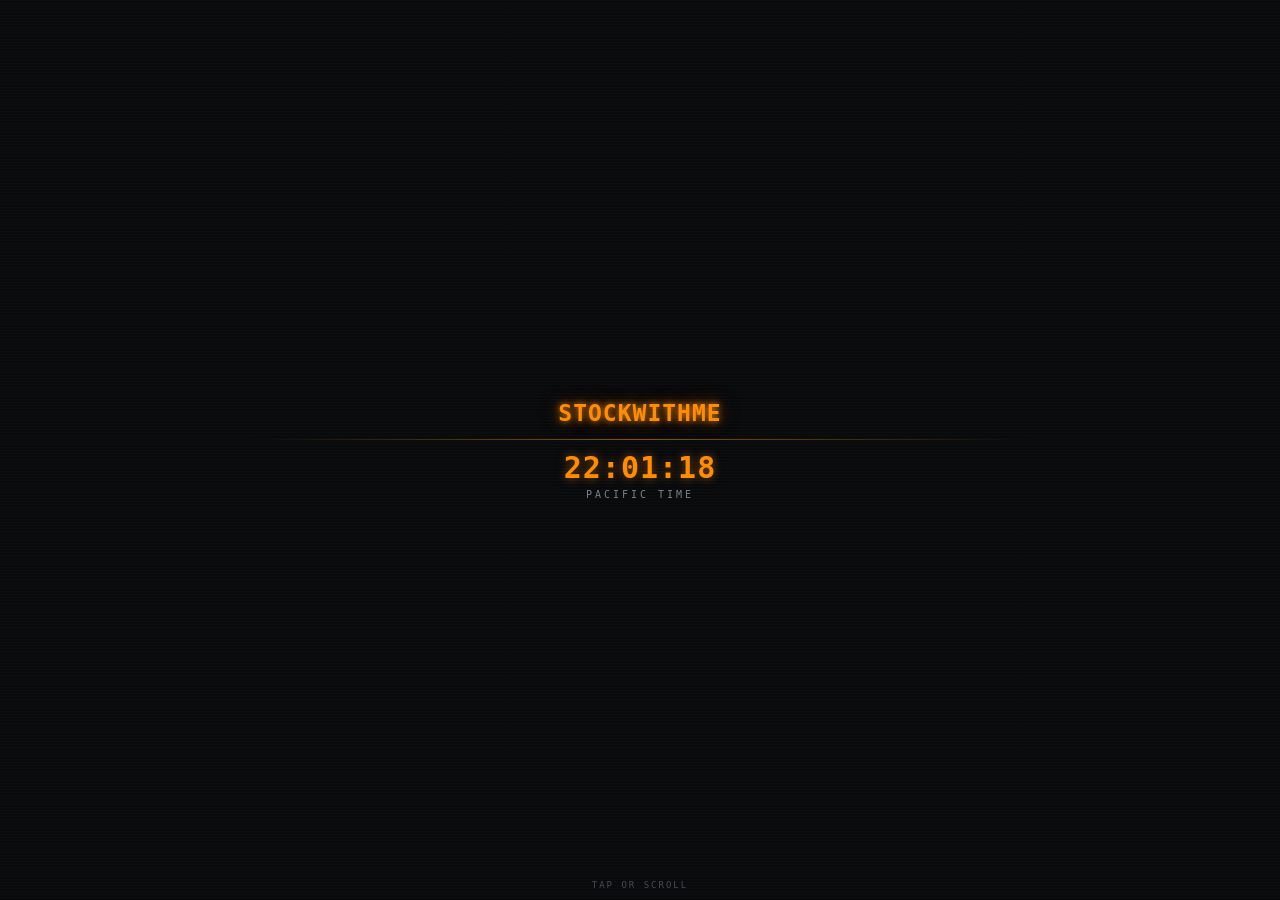
==== trader-desk/index.html @ 1d47b8d4 "Voice: r1 interrupt on tap/Back/side/exit (selectable variant), 200-char spoken cap, speak before re" ====
<!DOCTYPE html>
<html lang="en">
<head>
<meta charset="UTF-8">
<meta name="viewport" content="width=device-width, initial-scale=1.0, maximum-scale=1.0, user-scalable=no">
<meta name="theme-color" content="#080A0C">
<title>Trader Desk</title>
<link rel="stylesheet" href="./style.css?v=20261124-voicefix3">
</head>
<body>

<div id="scanlines" aria-hidden="true"></div>

<!-- idle screensaver -->
<section id="saver" class="screen">
  <div class="saver-inner">
    <div class="wordmark" id="wordmark">STOCKWITHME</div>
    <div class="rule"></div>
    <div class="saver-clock" id="saverClock">--:--:--</div>
    <div class="saver-zone" id="saverZone">PACIFIC TIME</div>
  </div>
  <div class="saver-hint">TAP OR SCROLL</div>
</section>

<!-- main menu -->
<section id="menu" class="screen hidden">
  <header class="hdr">
    <span class="hdr-title">TRADER DESK</span>
    <span class="hdr-time"><span id="refreshClock">--:--</span><span class="pt"> PT</span></span>
  </header>
  <div id="menuScroll" class="menu-scroll">
    <nav id="buttons">
      <button class="cmd" data-cmd="brief">MORNING BRIEF</button>
      <button class="cmd" data-cmd="pulse">MARKET PULSE</button>
      <button class="cmd" data-cmd="spy">SPY / 0DTE</button>
      <button class="cmd" data-cmd="options">OPTIONS DESK</button>
      <button class="cmd" data-cmd="quote">TICKER LOOKUP</button>
      <button class="cmd" data-cmd="scorecard">SCORECARD</button>
      <button class="cmd" data-cmd="botstatus">BOT STATUS</button>
    </nav>
    <button id="unpairBtn" class="unpair" type="button">UNPAIR THIS DEVICE</button>
  </div>
  <div class="menu-hint">WHEEL MOVES · SIDE BUTTON OPENS</div>
</section>

<!-- ticker entry -->
<section id="ticker" class="screen hidden">
  <header class="hdr">
    <button id="tickerBack" class="back" aria-label="Back">&#8810;</button>
    <span class="hdr-title">TICKER LOOKUP</span>
  </header>
  <div class="ticker-row">
    <input id="tickerInput" type="text" autocomplete="off" autocapitalize="characters"
           spellcheck="false" maxlength="12" placeholder="SYMBOL">
    <button id="goBtn" class="cmd small accent">GO</button>
  </div>
  <div class="chips-label">QUICK</div>
  <div id="chips" class="chips"></div>
  <div class="recent-label" id="recentLabel">RECENT</div>
  <div id="recentList" class="recent"></div>
</section>

<!-- pairing -->
<section id="pair" class="screen hidden">
  <header class="hdr">
    <span class="hdr-title">PAIR DEVICE</span>
  </header>
  <div class="pair-body">
    <div class="pair-note">Type the 56-character pairing key once. Dashes and case don't matter. It stays on this r1 only.</div>
    <textarea id="pairInput" rows="3" autocomplete="off" autocapitalize="characters" autocorrect="off"
              spellcheck="false" maxlength="90" placeholder="XXXX-XXXX-XXXX-…"></textarea>
    <div id="pairStatus" class="pair-status"></div>
    <button id="pairBtn" class="cmd small accent" type="button">PAIR</button>
  </div>
</section>

<!-- output -->
<section id="output" class="screen hidden">
  <header class="hdr">
    <button id="backBtn" class="back" aria-label="Back">&#8810;</button>
    <span class="hdr-title" id="outTitle">OUTPUT</span>
  </header>
  <div id="outputBody" class="output-body"><div class="line dim">READY</div></div>
  <div id="voiceStatus" class="voice-status">VOICE: R1 VOICE · INT: SPACE (TAP TO CHANGE)</div>
</section>

<script src="./app.js?v=20261124-voicefix3"></script>
</body>
</html>
---- trader-desk/style.css ----
:root {
  --bg: #080a0c;
  --amber: #ff8c00;
  --green: #00e676;
  --red: #ff3b30;
  --dim: #7a8288;
  --line: #1d2226;
  --mono: ui-monospace, "SF Mono", "DejaVu Sans Mono", "Menlo", "Consolas", monospace;
}

* { box-sizing: border-box; }

html, body {
  margin: 0;
  width: 100vw;
  height: 100vh;
  overflow: hidden;
  background: var(--bg);
  color: #d8dde1;
  font-family: var(--mono);
  -webkit-font-smoothing: none;
  font-variant-ligatures: none;
  user-select: none;
  -webkit-user-select: none;
  -webkit-tap-highlight-color: transparent;
}

.screen {
  position: absolute;
  inset: 0;
  display: flex;
  flex-direction: column;
  background: var(--bg);
}
.hidden { display: none !important; }

/* ---------- scanlines ---------- */
#scanlines {
  position: fixed;
  inset: 0;
  pointer-events: none;
  z-index: 90;
  background: repeating-linear-gradient(
    to bottom,
    rgba(255, 255, 255, 0.035) 0px,
    rgba(255, 255, 255, 0.035) 1px,
    rgba(0, 0, 0, 0) 1px,
    rgba(0, 0, 0, 0) 3px
  );
  opacity: 0.55;
}

/* ---------- screensaver ---------- */
#saver {
  justify-content: center;
  align-items: center;
  z-index: 50;
}
.saver-inner {
  width: 100%;
  padding: 0 12px;
  text-align: center;
}
.wordmark {
  font-size: 23px;
  font-weight: 700;
  letter-spacing: 1px;
  color: var(--amber);
  line-height: 1.15;
  text-shadow:
    0 0 6px rgba(255, 140, 0, 0.85),
    0 0 16px rgba(255, 140, 0, 0.45),
    0 0 32px rgba(255, 140, 0, 0.22);
  animation: glow 4.2s ease-in-out infinite;
}
@keyframes glow {
  0%, 100% { opacity: 1; }
  50%      { opacity: 0.82; }
}
.rule {
  height: 1px;
  margin: 12px auto 10px;
  width: 62%;
  background: linear-gradient(to right, transparent, var(--amber), transparent);
  opacity: 0.55;
}
.saver-clock {
  font-size: 30px;
  font-weight: 700;
  letter-spacing: 1px;
  color: var(--amber);
  text-shadow: 0 0 10px rgba(255, 140, 0, 0.5);
}
.saver-zone {
  margin-top: 4px;
  font-size: 10px;
  letter-spacing: 3px;
  color: var(--dim);
}
.saver-hint {
  position: absolute;
  bottom: 10px;
  width: 100%;
  text-align: center;
  font-size: 9px;
  letter-spacing: 2px;
  color: #454c52;
}

/* ---------- header ---------- */
.hdr {
  flex: 0 0 auto;
  height: 30px;
  display: flex;
  align-items: center;
  justify-content: space-between;
  padding: 0 8px;
  border-bottom: 1px solid var(--line);
  background: #0b0e11;
}
.hdr-title {
  font-size: 12px;
  font-weight: 700;
  letter-spacing: 1.2px;
  color: var(--amber);
  white-space: nowrap;
  overflow: hidden;
  text-overflow: ellipsis;
}
.hdr-time {
  font-size: 11px;
  color: var(--dim);
  letter-spacing: 0.5px;
  flex: 0 0 auto;
  padding-left: 6px;
}
.hdr-time .pt { color: #4d5459; }
.back {
  background: none;
  border: 0;
  color: var(--amber);
  font-family: var(--mono);
  font-size: 16px;
  line-height: 1;
  padding: 0 8px 0 0;
  min-width: 32px;
  min-height: 30px;
}

/* ---------- menu ---------- */
.menu-scroll {
  flex: 1 1 auto;
  overflow-y: auto;
  -webkit-overflow-scrolling: touch;
  scrollbar-width: none;
}
.menu-scroll::-webkit-scrollbar { width: 0; height: 0; }
#buttons {
  display: flex;
  flex-direction: column;
  padding: 4px 6px 6px;
  gap: 4px;
}
.menu-hint {
  flex: 0 0 auto;
  font-size: 8px;
  letter-spacing: 1px;
  color: #3a4147;
  text-align: center;
  padding: 4px 0 6px;
}
.cmd {
  flex: 0 0 auto;
  min-height: 44px;
  width: 100%;
  background: #0c1013;
  border: 1px solid #2a3136;
  border-left: 3px solid var(--amber);
  color: #e6ebee;
  font-family: var(--mono);
  font-size: 13px;
  font-weight: 700;
  letter-spacing: 1px;
  text-align: left;
  padding: 0 10px;
  transition: background 120ms linear, transform 120ms linear;
}
.cmd.sel {
  background: #161c21;
  border-color: var(--amber);
  transform: translateX(2px);
}
.cmd:active { background: #1e252b; }
.cmd.small { font-size: 12px; letter-spacing: 0.5px; text-align: center; padding: 0 4px; }
.cmd.accent {
  border-left-color: var(--green);
  color: var(--green);
}

/* ---------- ticker screen ---------- */
.ticker-row {
  flex: 0 0 auto;
  display: flex;
  gap: 6px;
  align-items: stretch;
  padding: 8px 8px 2px;
}
#tickerInput {
  flex: 1 1 auto;
  min-width: 0;
  height: 44px;
  background: #0c1013;
  border: 1px solid #2a3136;
  border-bottom: 2px solid var(--amber);
  color: var(--amber);
  font-family: var(--mono);
  font-size: 20px;
  font-weight: 700;
  letter-spacing: 3px;
  text-align: center;
  text-transform: uppercase;
  padding: 0 6px;
  outline: none;
  border-radius: 0;
}
#tickerInput::placeholder { color: #3a4147; letter-spacing: 3px; }
#goBtn {
  flex: 0 0 auto;
  width: 58px;
  min-height: 44px;
}
.chips-label {
  flex: 0 0 auto;
  font-size: 9px;
  letter-spacing: 2px;
  color: #454c52;
  padding: 7px 8px 3px;
}
.chips {
  flex: 0 0 auto;
  display: grid;
  grid-template-columns: repeat(4, 1fr);
  gap: 4px;
  padding: 0 8px;
}
.chips button {
  min-height: 34px;
  background: #0c1013;
  border: 1px solid #2a3136;
  border-left: 2px solid var(--amber);
  color: var(--amber);
  font-family: var(--mono);
  font-size: 12px;
  font-weight: 700;
  letter-spacing: 0.5px;
  padding: 0 2px;
}
.chips button:active { background: #1e252b; }
.recent-label {
  flex: 0 0 auto;
  font-size: 9px;
  letter-spacing: 2px;
  color: #454c52;
  padding: 8px 8px 3px;
}
.recent {
  flex: 1 1 auto;
  overflow-y: auto;
  -webkit-overflow-scrolling: touch;
  padding: 0 8px;
}
.recent button {
  display: block;
  width: 100%;
  min-height: 30px;
  margin-bottom: 3px;
  background: #0c1013;
  border: 1px solid var(--line);
  color: #b9c1c6;
  font-family: var(--mono);
  font-size: 13px;
  letter-spacing: 1px;
  text-align: left;
  padding: 0 8px;
}
.back-hint {
  flex: 0 0 auto;
  font-size: 8px;
  letter-spacing: 1px;
  color: #3a4147;
  text-align: center;
  padding: 4px 0 6px;
}

/* ---------- output ---------- */
.output-body {
  flex: 1 1 auto;
  overflow-y: auto;
  -webkit-overflow-scrolling: touch;
  padding: 6px 8px 14px;
  font-size: 13px;
  line-height: 1.42;
  letter-spacing: 0.1px;
  white-space: pre-wrap;
  word-break: break-word;
  scrollbar-width: none;
}
.output-body::-webkit-scrollbar { width: 0; height: 0; }
.output-body .line { margin: 0 0 6px; }
.output-body .dim { color: var(--dim); }
.output-body .meta {
  color: #4d5459;
  font-size: 10px;
  letter-spacing: 1px;
  border-bottom: 1px dotted #1d2226;
  padding-bottom: 4px;
  margin-bottom: 8px;
}
.up { color: var(--green); }
.down { color: var(--red); }
.amber { color: var(--amber); }
.tag { color: var(--amber); font-weight: 700; }
.blink { animation: blink 1s steps(2, start) infinite; }
@keyframes blink { 50% { opacity: 0.25; } }

/* ---------- pairing screen ---------- */
.pair-body {
  flex: 1 1 auto;
  overflow-y: auto;
  padding: 8px 8px 6px;
  display: flex;
  flex-direction: column;
  gap: 6px;
  scrollbar-width: none;
}
.pair-body::-webkit-scrollbar { width: 0; height: 0; }
.pair-note { font-size: 10px; line-height: 1.4; color: var(--dim); letter-spacing: 0.5px; }
#pairInput {
  width: 100%;
  min-height: 64px;
  resize: none;
  background: #0c1013;
  border: 1px solid #2a3136;
  border-bottom: 2px solid var(--amber);
  color: var(--amber);
  font-family: var(--mono);
  font-size: 13px;
  font-weight: 700;
  letter-spacing: 1px;
  text-transform: uppercase;
  padding: 6px;
  outline: none;
  border-radius: 0;
  user-select: text;
  -webkit-user-select: text;
}
#pairInput::placeholder { color: #3a4147; }
.pair-status { font-size: 10px; letter-spacing: 0.5px; min-height: 14px; color: var(--dim); }
.pair-status.bad { color: var(--red); }
.pair-status.good { color: var(--green); }
.unpair {
  flex: 0 0 auto;
  margin: 6px 6px 8px;
  width: calc(100% - 12px);
  min-height: 28px;
  background: transparent;
  border: 1px solid #1d2226;
  color: #4d5459;
  font-family: var(--mono);
  font-size: 9px;
  letter-spacing: 1px;
}
.unpair.armed { color: var(--red); border-color: var(--red); }

.voice-status {
  flex: 0 0 auto;
  font-size: 8px;
  letter-spacing: 0.5px;
  color: #4d5459;
  text-align: center;
  padding: 2px 4px 4px;
  white-space: nowrap;
  overflow: hidden;
  text-overflow: ellipsis;
}
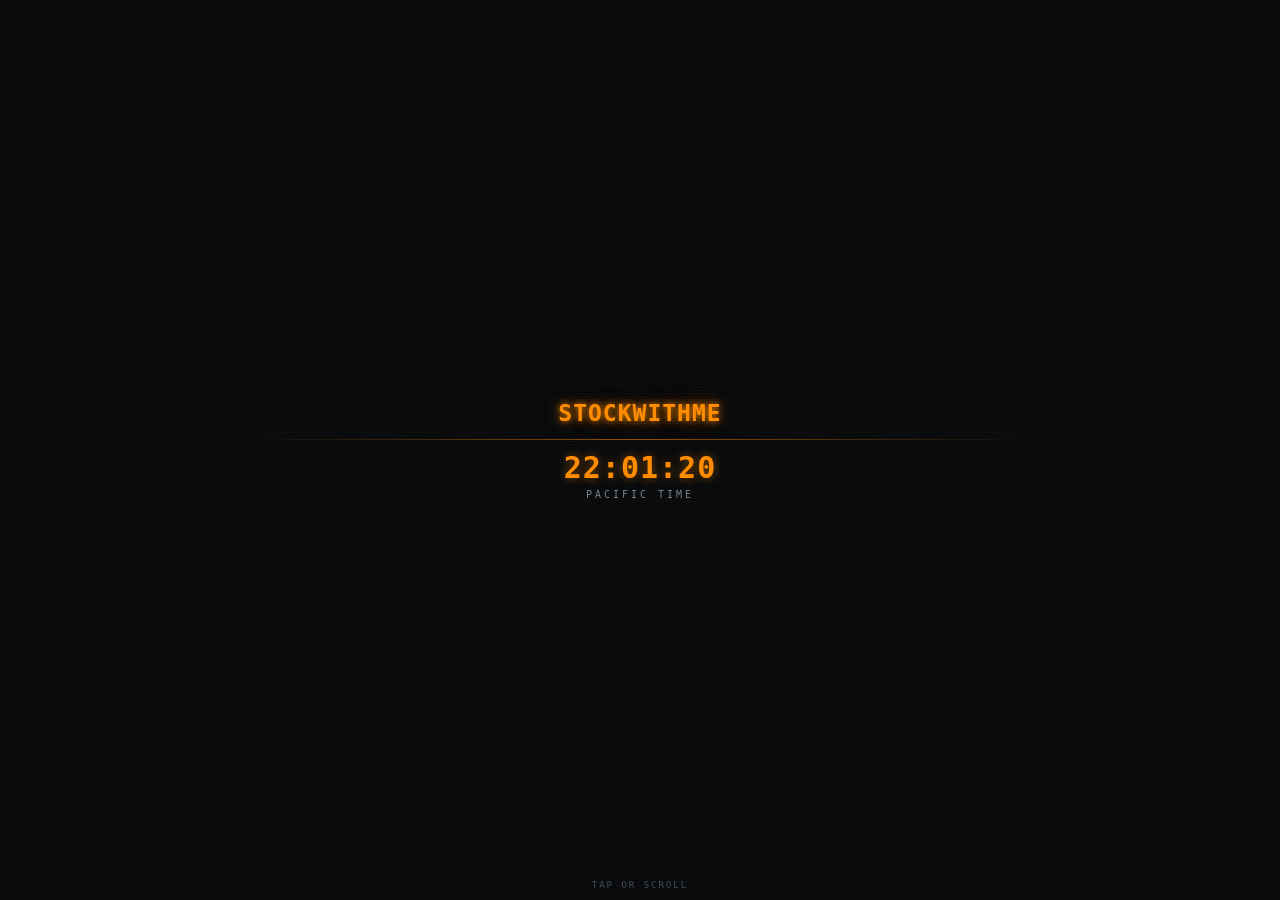
==== commit e58cb2f0: "Trader Desk v2: protocol v2 (no cmd in envelope, padded), cue-only voice + read-full/off toggles, ex" ====
--- a/trader-desk/index.html
+++ b/trader-desk/index.html
@@ -5,7 +5,8 @@
 <meta name="viewport" content="width=device-width, initial-scale=1.0, maximum-scale=1.0, user-scalable=no">
 <meta name="theme-color" content="#080A0C">
 <title>Trader Desk</title>
-<link rel="stylesheet" href="./style.css?v=20261124-voicefix3">
+<link rel="icon" type="image/png" href="./icon.png?v=2">
+<link rel="stylesheet" href="./style.css?v=20261124-v2-cuefix">
 </head>
 <body>
 
@@ -81,9 +82,9 @@
     <span class="hdr-title" id="outTitle">OUTPUT</span>
   </header>
   <div id="outputBody" class="output-body"><div class="line dim">READY</div></div>
-  <div id="voiceStatus" class="voice-status">VOICE: R1 VOICE · INT: SPACE (TAP TO CHANGE)</div>
+  <div id="voiceStatus" class="voice-status">VOICE: CUE ONLY</div>
 </section>
 
-<script src="./app.js?v=20261124-voicefix3"></script>
+<script src="./app.js?v=20261124-v2-cuefix"></script>
 </body>
 </html>
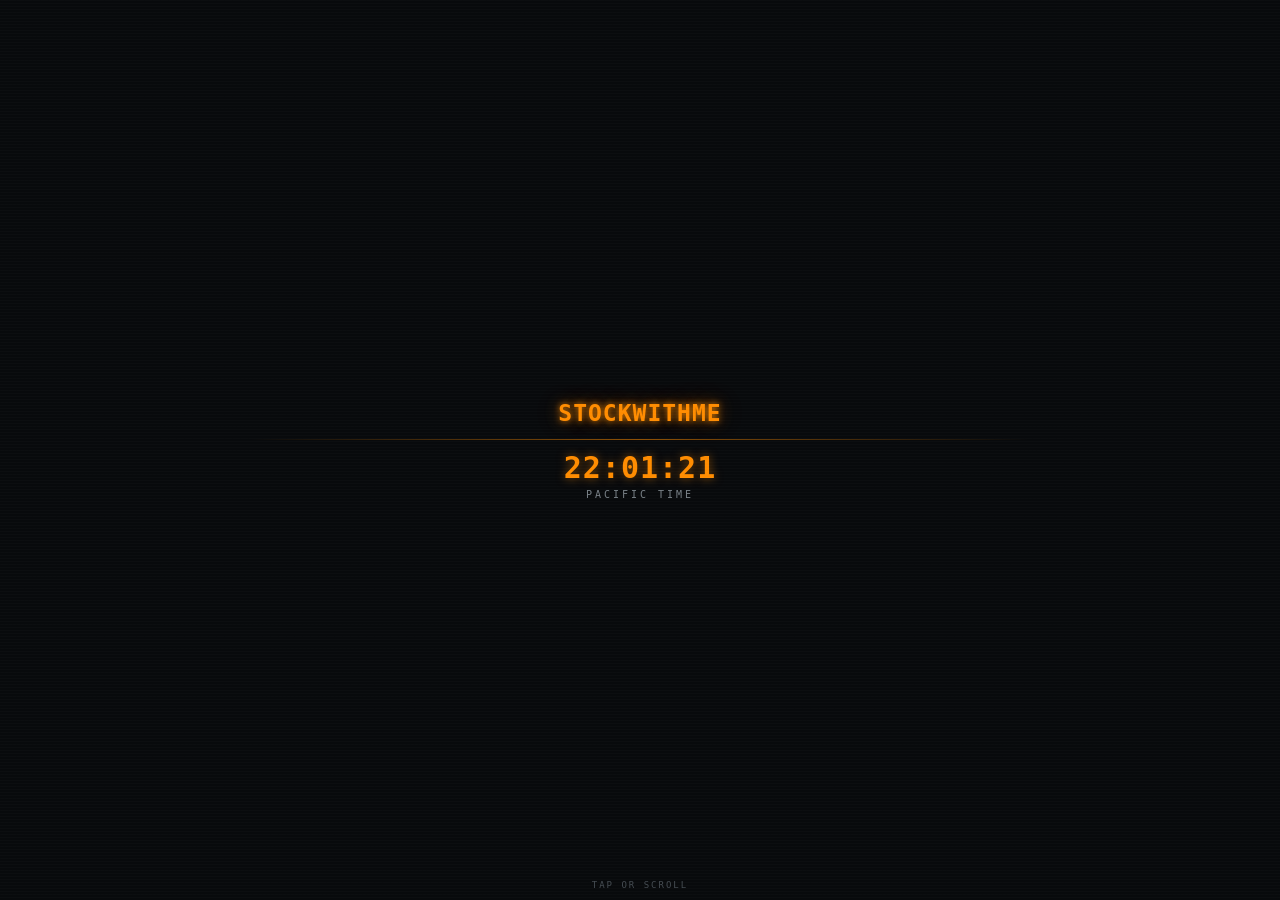
==== commit fcd8c468: "Trader Desk v3: real VOICE mode button + SPEAK button on result screen (tap-robust), cache-buster v=" ====
--- a/trader-desk/index.html
+++ b/trader-desk/index.html
@@ -6,7 +6,7 @@
 <meta name="theme-color" content="#080A0C">
 <title>Trader Desk</title>
 <link rel="icon" type="image/png" href="./icon.png?v=2">
-<link rel="stylesheet" href="./style.css?v=20261124-v2-cuefix">
+<link rel="stylesheet" href="./style.css?v=20261124-v3-speakbtn">
 </head>
 <body>
 
@@ -82,9 +82,15 @@
     <span class="hdr-title" id="outTitle">OUTPUT</span>
   </header>
   <div id="outputBody" class="output-body"><div class="line dim">READY</div></div>
-  <div id="voiceStatus" class="voice-status">VOICE: CUE ONLY</div>
+  <div class="voice-bar">
+    <button id="voiceBtn" class="vbtn" type="button" aria-label="Change voice mode">VOICE: CUE</button>
+    <button id="speakBtn" class="vbtn speak" type="button" aria-label="Speak this screen">&#9654; SPEAK</button>
+  </div>
+  <div id="voiceStatus" class="voice-status">TAP SPEAK TO HEAR THIS SCREEN</div>
 </section>
 
-<script src="./app.js?v=20261124-v2-cuefix"></script>
+<div id="toast" class="toast hidden" aria-live="polite"></div>
+
+<script src="./app.js?v=20261124-v3-speakbtn"></script>
 </body>
 </html>
--- a/trader-desk/style.css
+++ b/trader-desk/style.css
@@ -374,7 +374,7 @@
 
 .voice-status {
   flex: 0 0 auto;
-  font-size: 8px;
+  font-size: 9px;
   letter-spacing: 0.5px;
   color: #4d5459;
   text-align: center;
@@ -383,3 +383,52 @@
   overflow: hidden;
   text-overflow: ellipsis;
 }
+
+/* ---------- voice controls (v3) ---------- */
+.voice-bar {
+  flex: 0 0 auto;
+  display: flex;
+  gap: 4px;
+  padding: 4px 6px 0;
+  border-top: 1px solid var(--line);
+  background: #0b0e11;
+  position: relative;
+  z-index: 60;              /* above the output text; scanlines are pointer-events:none */
+}
+.vbtn {
+  flex: 1 1 50%;
+  min-height: 40px;
+  background: #0c1013;
+  border: 1px solid #2a3136;
+  border-left: 3px solid var(--amber);
+  color: var(--amber);
+  font-family: var(--mono);
+  font-size: 12px;
+  font-weight: 700;
+  letter-spacing: 0.5px;
+  padding: 0 4px;
+  pointer-events: auto;
+  touch-action: manipulation;
+  cursor: pointer;
+}
+.vbtn.speak { border-left-color: var(--green); color: var(--green); }
+.vbtn.off { color: var(--dim); border-left-color: var(--dim); }
+.vbtn.pressed, .vbtn:active { background: #1e252b; }
+.voice-status { position: relative; z-index: 60; }
+.toast {
+  position: fixed;
+  left: 10%;
+  right: 10%;
+  top: 40%;
+  z-index: 95;
+  pointer-events: none;
+  background: #0b0e11;
+  border: 1px solid var(--amber);
+  color: var(--amber);
+  font-family: var(--mono);
+  font-size: 14px;
+  font-weight: 700;
+  letter-spacing: 1px;
+  text-align: center;
+  padding: 10px 6px;
+}
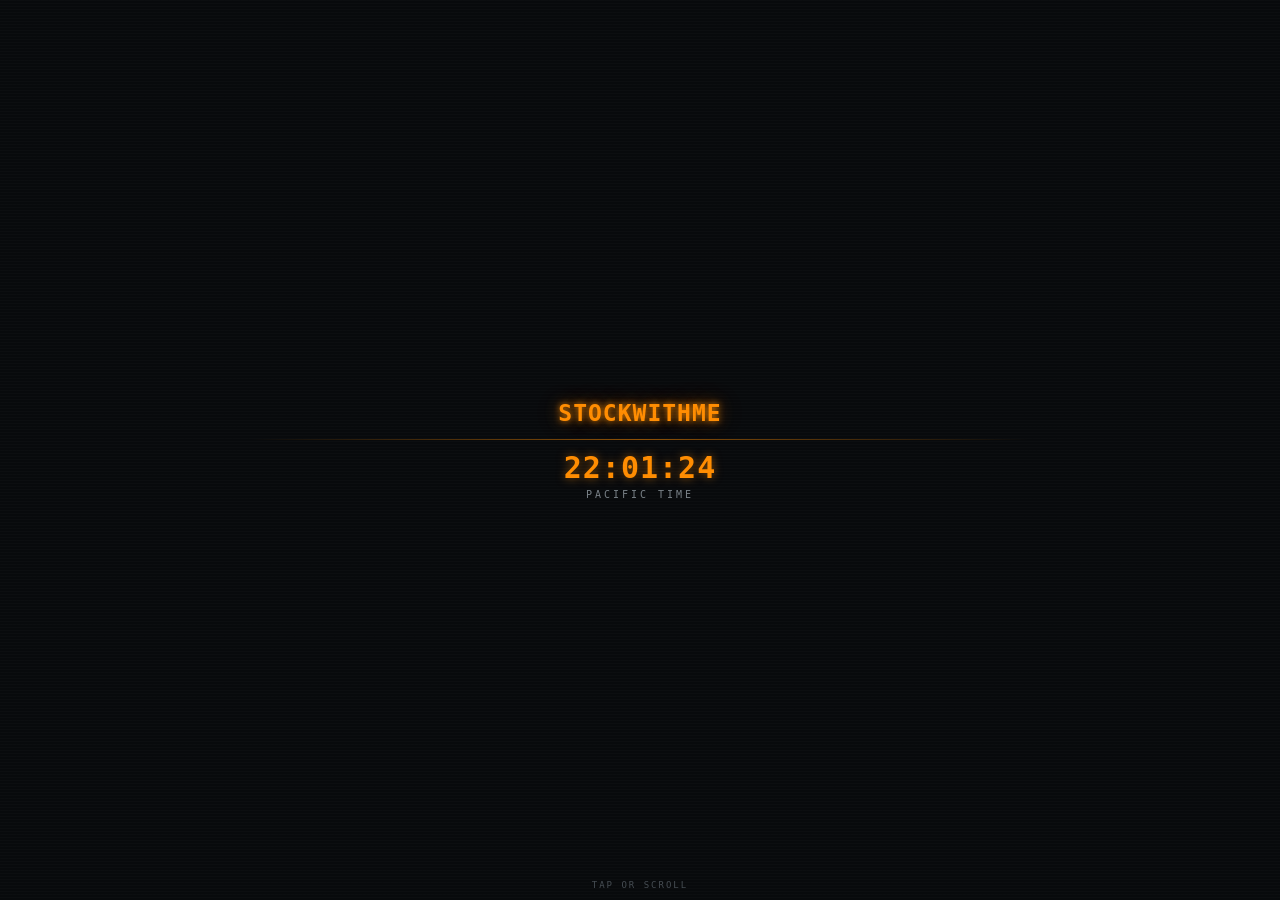
==== commit b69d5991: "trader-desk: add per-bot sections (Top 3, Options brief, Tape 0DTE, Whales, Oversold, Research); cac" ====
--- a/trader-desk/index.html
+++ b/trader-desk/index.html
@@ -32,9 +32,15 @@
   <div id="menuScroll" class="menu-scroll">
     <nav id="buttons">
       <button class="cmd" data-cmd="brief">MORNING BRIEF</button>
+      <button class="cmd" data-cmd="top3">TOP 3</button>
       <button class="cmd" data-cmd="pulse">MARKET PULSE</button>
       <button class="cmd" data-cmd="spy">SPY / 0DTE</button>
       <button class="cmd" data-cmd="options">OPTIONS DESK</button>
+      <button class="cmd" data-cmd="optbrief">OPTIONS BRIEF</button>
+      <button class="cmd" data-cmd="tape">TAPE 0DTE</button>
+      <button class="cmd" data-cmd="whales">WHALES</button>
+      <button class="cmd" data-cmd="oversold">OVERSOLD</button>
+      <button class="cmd" data-cmd="research">RESEARCH</button>
       <button class="cmd" data-cmd="quote">TICKER LOOKUP</button>
       <button class="cmd" data-cmd="scorecard">SCORECARD</button>
       <button class="cmd" data-cmd="botstatus">BOT STATUS</button>
@@ -91,6 +97,6 @@
 
 <div id="toast" class="toast hidden" aria-live="polite"></div>
 
-<script src="./app.js?v=20261124-v3-speakbtn"></script>
+<script src="./app.js?v=20261124-v4-sections"></script>
 </body>
 </html>
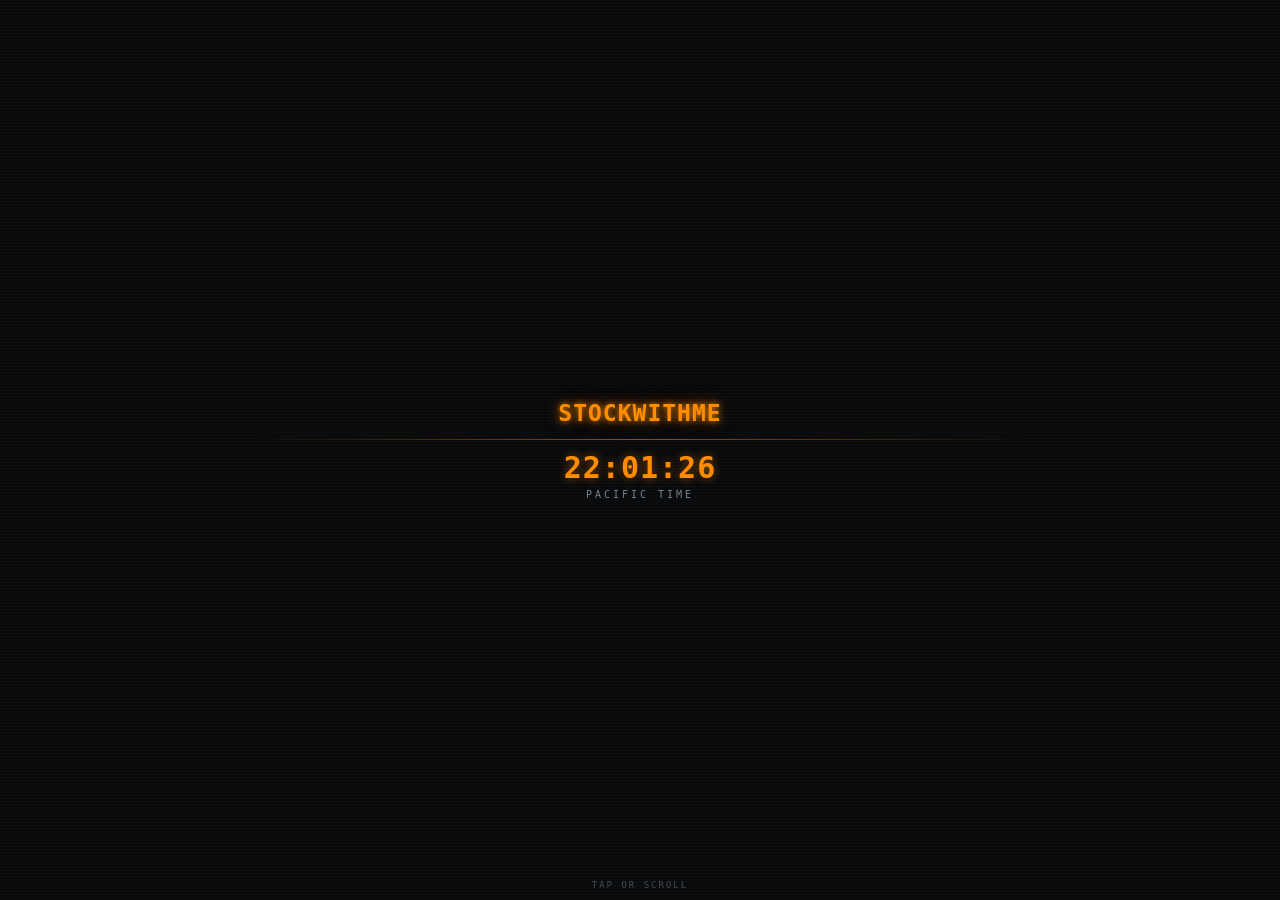
==== commit 8de78ede: "trader-desk: v5b-verified — Morning Brief shows only Manager-verified data; remove Whales/Oversold/R" ====
--- a/trader-desk/index.html
+++ b/trader-desk/index.html
@@ -6,7 +6,7 @@
 <meta name="theme-color" content="#080A0C">
 <title>Trader Desk</title>
 <link rel="icon" type="image/png" href="./icon.png?v=2">
-<link rel="stylesheet" href="./style.css?v=20261124-v3-speakbtn">
+<link rel="stylesheet" href="./style.css?v=20261124-v5b-verified">
 </head>
 <body>
 
@@ -31,19 +31,12 @@
   </header>
   <div id="menuScroll" class="menu-scroll">
     <nav id="buttons">
-      <button class="cmd" data-cmd="brief">MORNING BRIEF</button>
-      <button class="cmd" data-cmd="top3">TOP 3</button>
-      <button class="cmd" data-cmd="pulse">MARKET PULSE</button>
-      <button class="cmd" data-cmd="spy">SPY / 0DTE</button>
-      <button class="cmd" data-cmd="options">OPTIONS DESK</button>
-      <button class="cmd" data-cmd="optbrief">OPTIONS BRIEF</button>
-      <button class="cmd" data-cmd="tape">TAPE 0DTE</button>
-      <button class="cmd" data-cmd="whales">WHALES</button>
-      <button class="cmd" data-cmd="oversold">OVERSOLD</button>
-      <button class="cmd" data-cmd="research">RESEARCH</button>
-      <button class="cmd" data-cmd="quote">TICKER LOOKUP</button>
-      <button class="cmd" data-cmd="scorecard">SCORECARD</button>
-      <button class="cmd" data-cmd="botstatus">BOT STATUS</button>
+      <button class="cmd" data-sec="morning">MORNING BRIEF</button>
+      <button class="cmd" data-sec="top3">TOP 3</button>
+      <button class="cmd" data-sec="pulse">MARKET PULSE</button>
+      <button class="cmd" data-sec="spy">SPY 0DTE</button>
+      <button class="cmd" data-sec="quote">TICKER LOOKUP</button>
+      <button class="cmd" data-sec="score">SCORECARD</button>
     </nav>
     <button id="unpairBtn" class="unpair" type="button">UNPAIR THIS DEVICE</button>
   </div>
@@ -97,6 +90,6 @@
 
 <div id="toast" class="toast hidden" aria-live="polite"></div>
 
-<script src="./app.js?v=20261124-v4-sections"></script>
+<script src="./app.js?v=20261124-v5b-verified"></script>
 </body>
 </html>
--- a/trader-desk/style.css
+++ b/trader-desk/style.css
@@ -196,6 +196,10 @@
   border-left-color: var(--green);
   color: var(--green);
 }
+/* v5-compact section sub-menus */
+.cmd.raw { border-left-color: var(--dim); color: #c3c9cd; font-size: 12px; }
+.cmd.navback { border-left-color: #2a3136; color: var(--dim); font-size: 11px; min-height: 36px; }
+.sub-note { font-size: 8px; letter-spacing: 1px; color: var(--dim); text-align: center; padding: 2px 0; }
 
 /* ---------- ticker screen ---------- */
 .ticker-row {
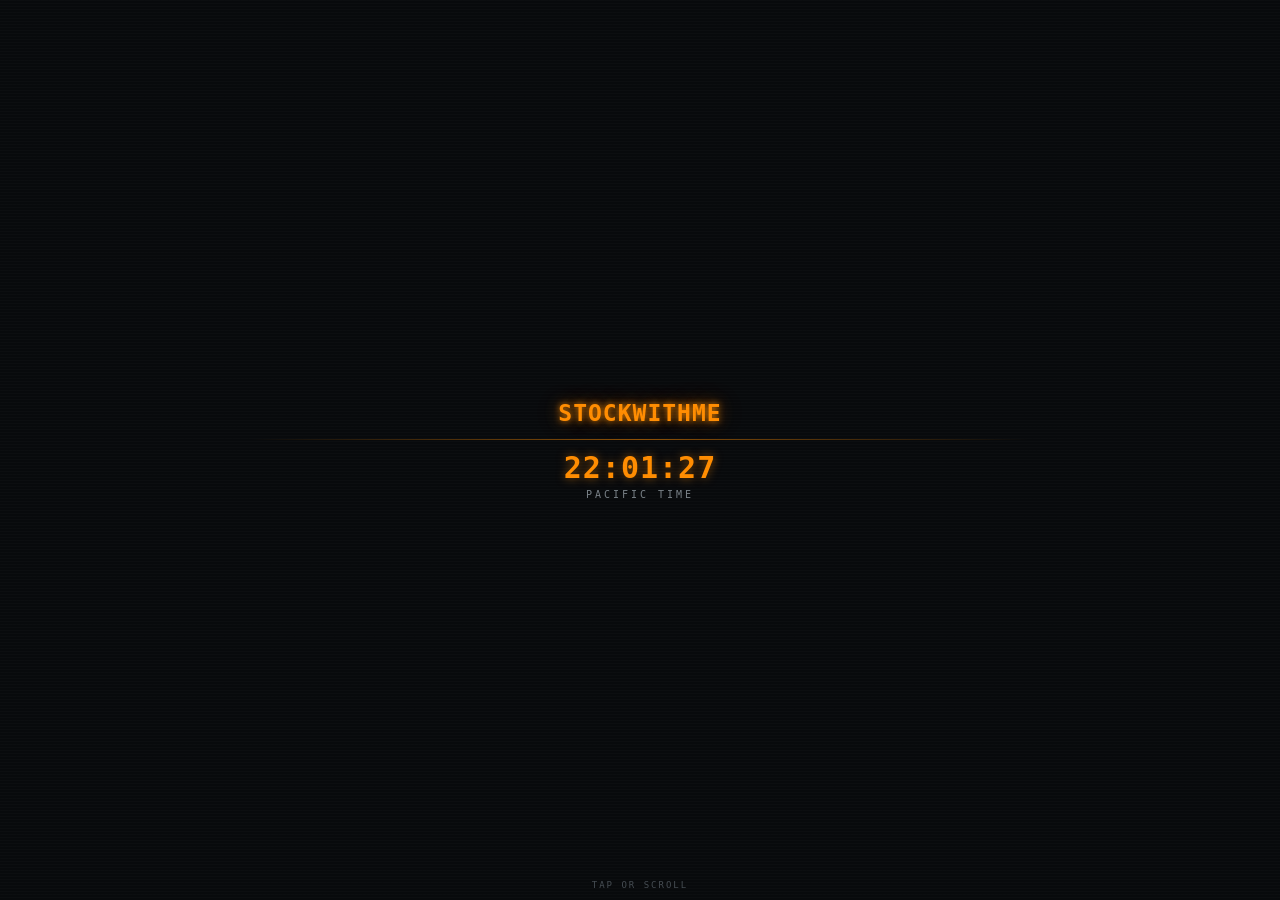
==== commit 8c14b495: "trader-desk v6: voice FULL read speaks the entire result (no 200/400-char cap; chunked queue, keepal" ====
--- a/trader-desk/index.html
+++ b/trader-desk/index.html
@@ -6,7 +6,7 @@
 <meta name="theme-color" content="#080A0C">
 <title>Trader Desk</title>
 <link rel="icon" type="image/png" href="./icon.png?v=2">
-<link rel="stylesheet" href="./style.css?v=20261124-v5b-verified">
+<link rel="stylesheet" href="./style.css?v=20261124-v6-voicefull">
 </head>
 <body>
 
@@ -90,6 +90,6 @@
 
 <div id="toast" class="toast hidden" aria-live="polite"></div>
 
-<script src="./app.js?v=20261124-v5b-verified"></script>
+<script src="./app.js?v=20261124-v6-voicefull"></script>
 </body>
 </html>
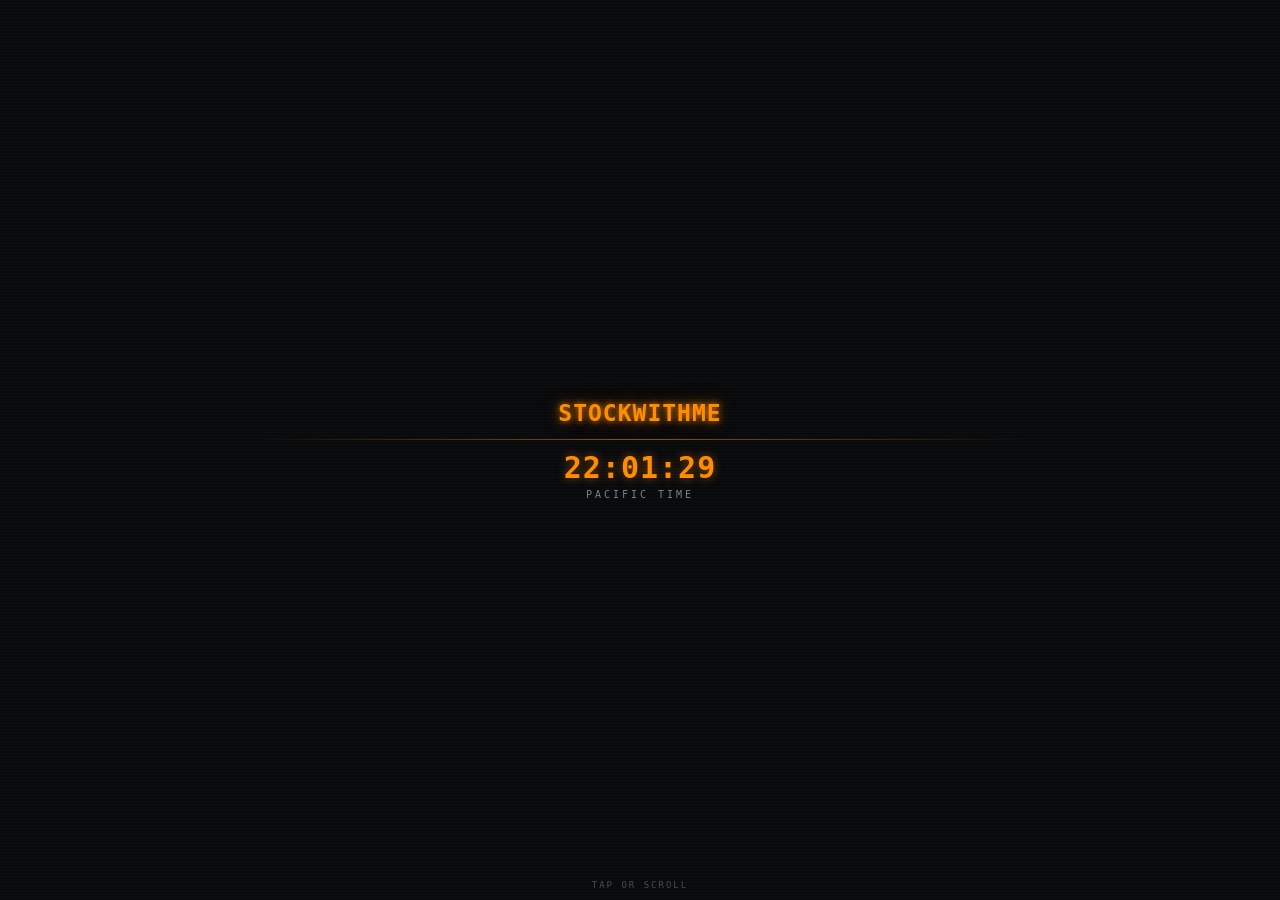
==== commit 15366d44: "trader-desk v6b: fix quote hang — every request gets a deadline, POST abort and a fresh id+timestamp" ====
--- a/trader-desk/index.html
+++ b/trader-desk/index.html
@@ -6,7 +6,7 @@
 <meta name="theme-color" content="#080A0C">
 <title>Trader Desk</title>
 <link rel="icon" type="image/png" href="./icon.png?v=2">
-<link rel="stylesheet" href="./style.css?v=20261124-v6-voicefull">
+<link rel="stylesheet" href="./style.css?v=20261124-v6b-quotefix">
 </head>
 <body>
 
@@ -90,6 +90,6 @@
 
 <div id="toast" class="toast hidden" aria-live="polite"></div>
 
-<script src="./app.js?v=20261124-v6-voicefull"></script>
+<script src="./app.js?v=20261124-v6b-quotefix"></script>
 </body>
 </html>
